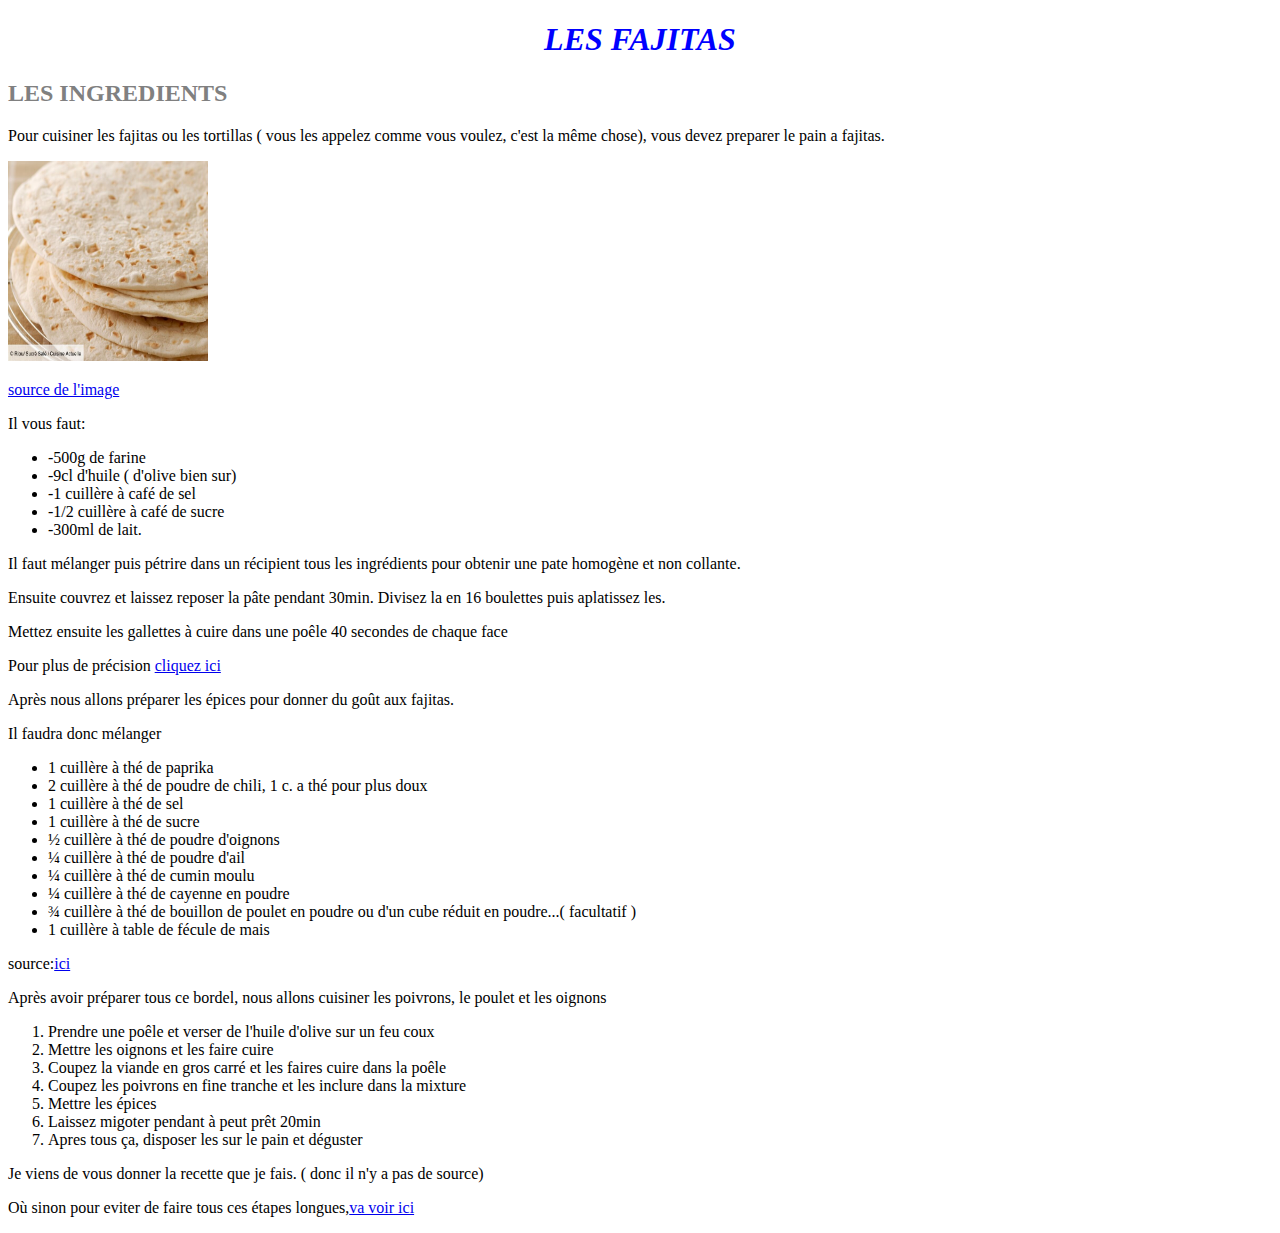
==== index.html @ 550ea073 "Add files via upload" ====
<!DOCTYPE html>
<html>
<head>
<link rel="stylesheet" type="text/css" href="style.css">


       <title>la recette de fajitas</title>

</head>
<body>
<h1><i>LES FAJITAS</i></h1>

<h2><b><underline>LES INGREDIENTS</underline></b></h2>

<p>Pour cuisiner les fajitas ou les tortillas ( vous les appelez comme vous voulez, c'est la même chose), vous devez preparer le pain a fajitas.</p>

<img src="image.jpeg" height="200" width="200">
<p><a href="https://www.cuisineactuelle.fr/recettes/galette-fajitas-206183">source de l'image</a></p>
<p>Il vous faut:</p>

<ul>
<li>-500g de farine</li>
<li>-9cl d'huile ( d'olive bien sur)</li>
<li>-1 cuillère à café de sel</li>
<li>-1/2 cuillère à café de sucre</li>
<li>-300ml de lait.</li>
</ul>
<p>Il faut mélanger puis pétrire dans un récipient tous les ingrédients pour obtenir une pate homogène et non collante.</p>
<p>Ensuite couvrez et laissez reposer la pâte pendant 30min. Divisez la en 16 boulettes puis aplatissez les.</p>
<p>Mettez ensuite les gallettes à cuire dans une poêle 40 secondes de chaque face</p>
<p>Pour plus de précision <a href="http://mafleurdoranger.com/pain-pour-tortilla/">cliquez ici</a></p> 


<p>Après nous allons préparer les épices pour donner du goût aux fajitas. </p>
<p>Il faudra donc mélanger </p>
<ul>
<li>1 cuillère à thé de paprika</li>
<li>2 cuillère à thé de poudre de chili, 1 c. a thé pour plus doux</li>
<li>1 cuillère à thé de sel</li>
<li>1 cuillère à thé de sucre</li>
<li>½ cuillère à thé de poudre d'oignons</li>
<li>¼ cuillère à thé de poudre d'ail</li>
<li>¼ cuillère à thé de cumin moulu</li>
<li>¼ cuillère à thé de cayenne en poudre</li>
<li>¾ cuillère à thé de bouillon de poulet en poudre ou d'un cube réduit en poudre...( facultatif )</li>
<li>1 cuillère à table de fécule de mais</li>
</ul>

<p>source:<a href="https://www.passionrecettes.com/voirRecette-5-melanges-d-epices-mexicains-48188.html">ici</a></p>

<p>Après avoir préparer tous ce bordel, nous allons cuisiner les poivrons, le poulet et les oignons</p>
<ol>
	<li>Prendre une poêle et verser de l'huile d'olive sur un feu coux</li>
	<li>Mettre les oignons et les faire cuire</li>
	<li>Coupez la viande en gros carré et les faires cuire dans la poêle</li>
	<li>Coupez les poivrons en fine tranche et les inclure dans la mixture</li>
	<li>Mettre les épices </li>
	<li>Laissez migoter pendant à peut prêt 20min</li>
	<li>Apres tous ça, disposer les sur le pain et déguster </li>
</ol>
<p>Je viens de vous donner la recette que je fais. ( donc il n'y a pas de source)</p>

<p>Où sinon pour eviter de faire tous ces étapes longues,<a href="page2.html">va voir ici</a></p>


</body>
</html>
---- style.css ----
h1 {text-align: center; }
h1 {color: blue}

h2{color: grey}
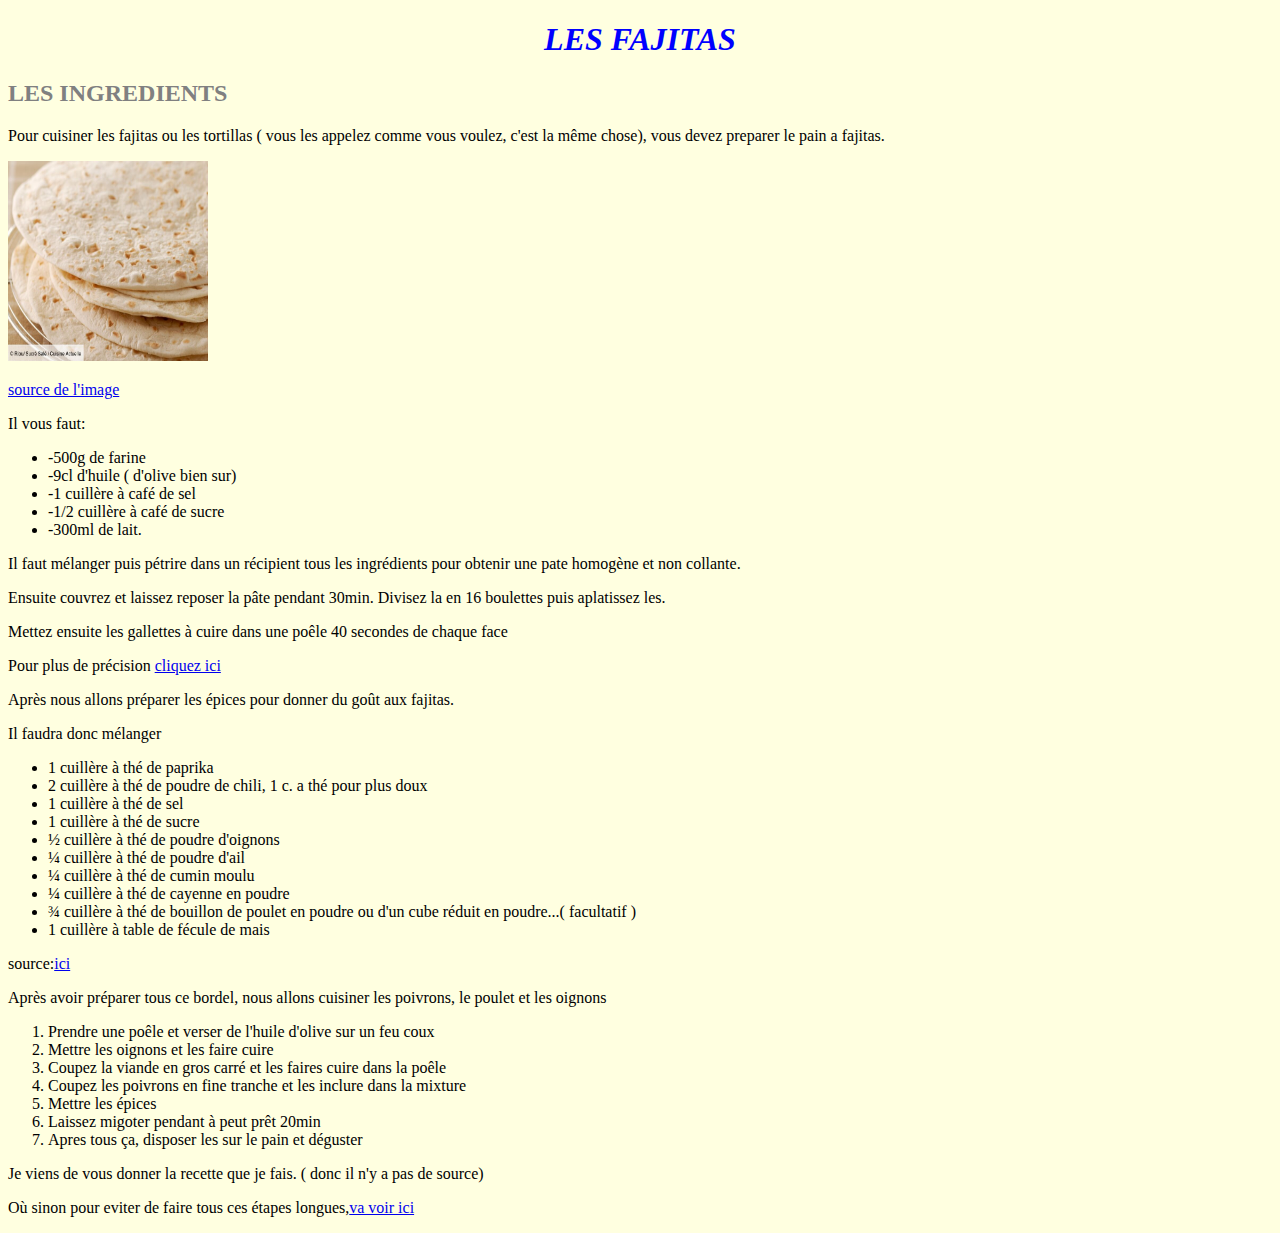
==== commit a017f58a: "Update index.html" ====
--- a/index.html
+++ b/index.html
@@ -62,6 +62,6 @@
 
 <p>Où sinon pour eviter de faire tous ces étapes longues,<a href="page2.html">va voir ici</a></p>
 
-
+<body bgcolor="lightyellow" /body>
 </body>
-</html>+</html>
